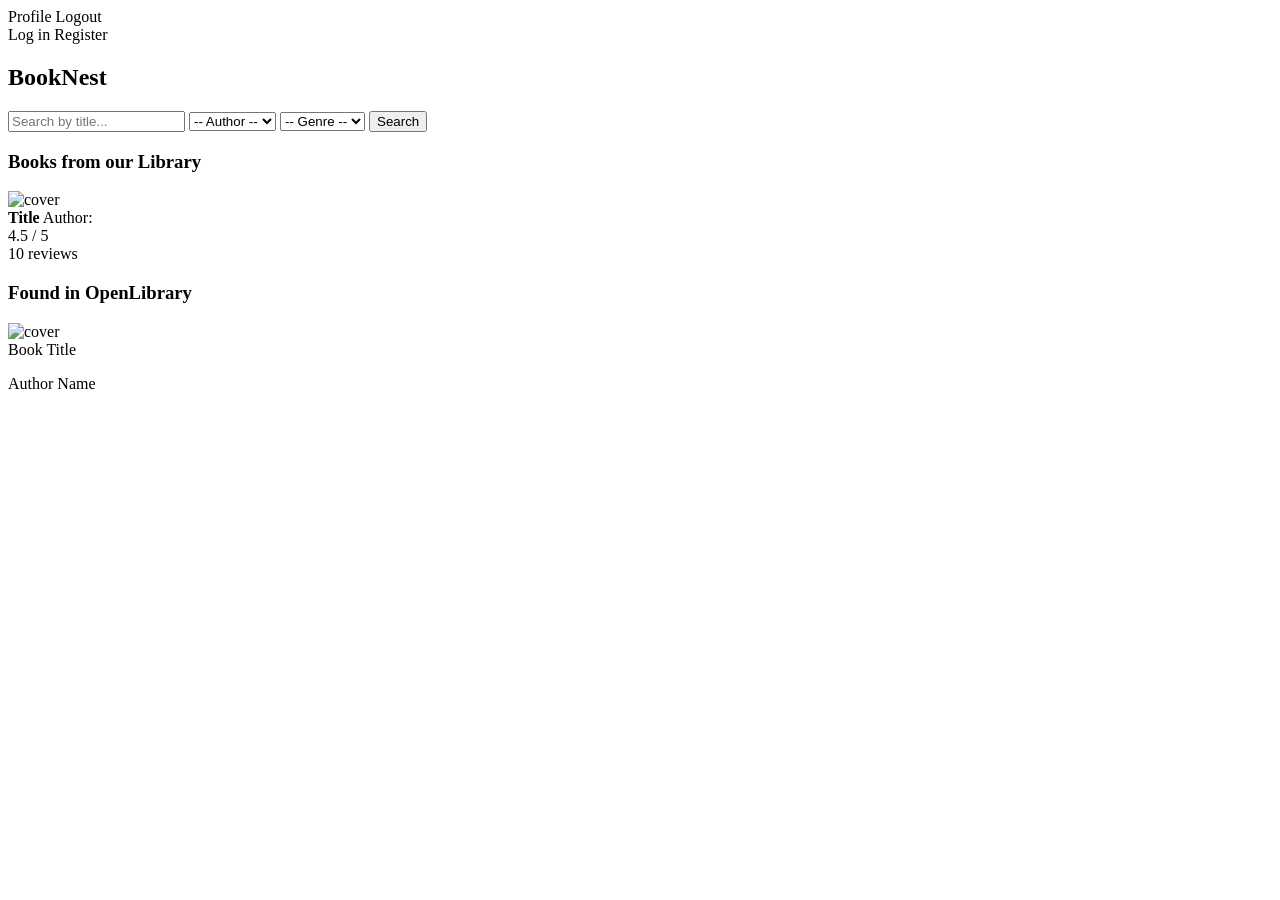
==== src/main/resources/templates/index.html @ e7c3e3d2 "created db. book, bookcontroller, -service, -repo fully functioning. index, detailes pages lacks log" ====
<!DOCTYPE html>
<html xmlns:th="http://www.thymeleaf.org">
<head>
    <meta charset="UTF-8">
    <title>BookNest - Catalog</title>
    <link rel="stylesheet" th:href="@{/css/index.css}">
</head>
<body>

<div class="user-menu">
    <div th:if="${currentUser != null}">
        <a th:href="@{/profile}" class="btn btn-primary">Profile</a>
        <a th:href="@{/logout}" class="btn btn-danger">Logout</a>
    </div>
    <div th:unless="${currentUser != null}">
        <a th:href="@{/login}" class="btn btn-primary">Log in</a>
        <a th:href="@{/register}" class="btn btn-success">Register</a>
    </div>
</div>

<h2 class="main-title">BookNest</h2>

<form th:action="@{/}" method="get" class="search-form">
    <input type="text" name="search" placeholder="Search by title..." th:value="${param.search}">

    <select name="author">
        <option value="">-- Author --</option>
        <option th:each="a : ${authors}"
                th:value="${a.id}"
                th:text="${a.name}"
                th:selected="${#strings.equals(param.author, a.id)}"></option>
    </select>

    <select name="genre">
        <option value="">-- Genre --</option>
        <option th:each="g : ${genres}"
                th:value="${g.id}"
                th:text="${g.name}"
                th:selected="${#strings.equals(param.genre, g.id)}"></option>
    </select>

    <button type="submit">Search</button>
</form>

<div class="results-container">

    <h3 th:if="${localBooks != null}">Books from our Library</h3>
    <div class="books-grid">
        <div th:each="book : ${localBooks}" class="book-card">
            <a th:href="@{/book/{id}(id=${book.id})}">
                <img th:src="${book.coverUrl}" class="book-cover" alt="cover">
            </a>
            <div class="book-details">
                <a th:href="@{/book/{id}(id=${book.id})}" class="book-title">
                    <strong th:text="${book.title}">Title</strong>
                </a>
                <span class="book-author">Author:
                    <span th:each="author, iter : ${book.authors}"
                          th:text="${author.name} + ${!iter.last ? ', ' : ''}"></span>
                </span>
                <div class="rating-box" th:if="${book.reviews != null and !#lists.isEmpty(book.reviews)}">
                    <div class="stars">
                        <span th:each="i : ${#numbers.sequence(1, 5)}" th:text="${i <= book.averageRating ? '⭐' : '☆'}"></span>
                    </div>
                    <div class="rating-info">
                        <span th:text="${book.averageRating}">4.5</span> / 5<br>
                        <span th:text="${#lists.size(book.reviews)} + ' reviews'">10 reviews</span>
                    </div>
                </div>
            </div>
        </div>
    </div>

    <h3 th:if="${externalBooks != null and !#lists.isEmpty(externalBooks)}">Found in OpenLibrary</h3>
    <div class="books-grid external">
        <div th:each="extBook : ${externalBooks}" class="book-card external">
            <a th:href="@{/book/{id}(id=${extBook.openLibraryId} + '?authorName=' + ${extBook.authorName})}">
                <img th:src="${extBook.coverUrl}" class="book-cover" alt="cover">
            </a>
            <div class="book-details">
                <a class="book-title"
                   th:href="@{'/book/' + ${extBook.openLibraryId} + '?authorName=' + ${extBook.authorName}}"
                   th:text="${extBook.title}">
                    Book Title
                </a>
                <p class="book-author" th:text="${extBook.authorName}">Author Name</p>
            </div>
        </div>
    </div>

</div>

</body>
</html>
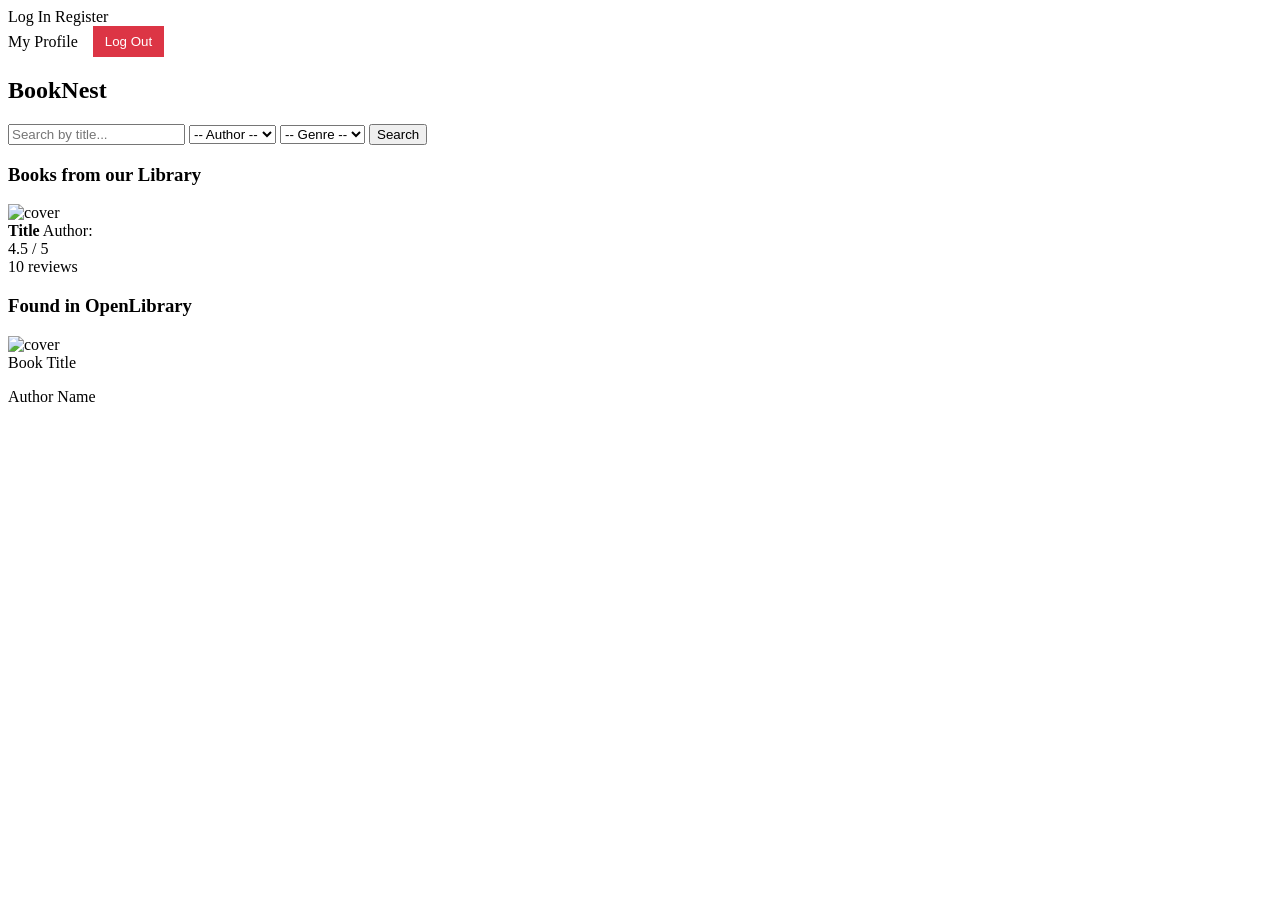
==== commit b2dc2d06: "login and regis pages fully functioning. partially functioning user collection on book-details page" ====
--- a/src/main/resources/templates/index.html
+++ b/src/main/resources/templates/index.html
@@ -1,5 +1,6 @@
 <!DOCTYPE html>
-<html xmlns:th="http://www.thymeleaf.org">
+<html xmlns:th="http://www.thymeleaf.org"
+      xmlns:sec="http://www.thymeleaf.org/extras/spring-security" lang="it">
 <head>
     <meta charset="UTF-8">
     <title>BookNest - Catalog</title>
@@ -8,14 +9,23 @@
 <body>
 
 <div class="user-menu">
-    <div th:if="${currentUser != null}">
-        <a th:href="@{/profile}" class="btn btn-primary">Profile</a>
-        <a th:href="@{/logout}" class="btn btn-danger">Logout</a>
-    </div>
-    <div th:unless="${currentUser != null}">
-        <a th:href="@{/login}" class="btn btn-primary">Log in</a>
+
+    <div sec:authorize="isAnonymous()">
+        <a th:href="@{/login}" class="btn btn-primary">Log In</a>
         <a th:href="@{/register}" class="btn btn-success">Register</a>
     </div>
+
+    <div sec:authorize="isAuthenticated()" style="display: flex; align-items: center; gap: 15px;">
+
+        <a th:href="@{/profile}" class="btn btn-primary">My Profile</a>
+
+        <form th:action="@{/logout}" method="POST" style="margin: 0;">
+            <button type="submit" class="btn btn-danger" style="background: #dc3545; color: white; border: none; padding: 8px 12px; cursor: pointer;">
+                Log Out
+            </button>
+        </form>
+    </div>
+
 </div>
 
 <h2 class="main-title">BookNest</h2>
